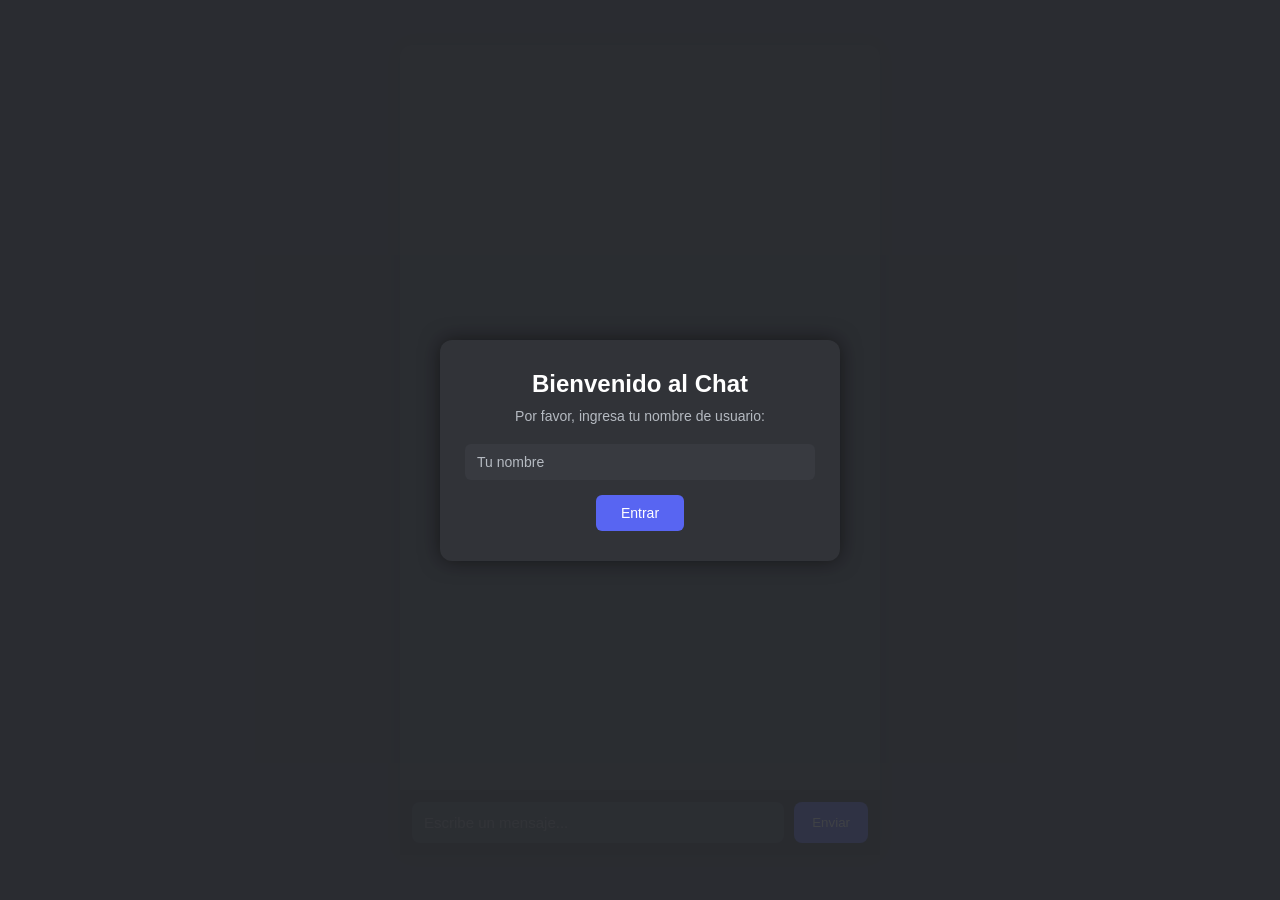
==== src/main/webapp/index.html @ 2277272a "UI en página web 1.0" ====
<!DOCTYPE html>
<html lang="es">

<head>
    <meta charset="UTF-8">
    <title>Chat Online</title>
    <link rel="stylesheet" href="styles.css">
    <meta name="viewport" content="width=device-width, initial-scale=1.0">
    <script src="scripts.js"></script>
</head>

<body>

    <div class="chat-container">

        <!-- Zona de missatges -->
        <div id="chat-general" class="missatges-chat"></div>

        <!-- Barra inferior -->
        <div class="chat-input">
            <input type="text" id="missatge" placeholder="Escribe un mensaje...">
            <button id="btn-enviar">Enviar</button>
        </div>

        <!-- Modal de usuario -->
        <div id="username-modal" class="modal">
            <div class="modal-content">
                <h2>Bienvenido al Chat</h2>
                <p>Por favor, ingresa tu nombre de usuario:</p>
                <input type="text" id="nom-usuari" placeholder="Tu nombre">
                <button id="btn-entrar">Entrar</button>
            </div>
        </div>

    </div>

</body>

</html>
---- src/main/webapp/styles.css ----
* {
    margin: 0;
    padding: 0;
    box-sizing: border-box;
    font-family: "Segoe UI", sans-serif;
}

body {
    background-color: #2b2d31;
    height: 100vh;
    display: flex;
    justify-content: center;
    align-items: center;
}

/* CONTENEDOR */
.chat-container {
    width: 100%;
    max-width: 480px;
    height: 100vh;
    background-color: #313338;
    display: flex;
    flex-direction: column;
}

/* EN PC: centrado y con bordes */
@media (min-width: 700px) {
    .chat-container {
        height: 90vh;
        border-radius: 12px;
        box-shadow: 0 0 20px rgba(0,0,0,0.4);
    }
}

/* MENSAJES */
.missatges-chat {
    flex: 1;
    padding: 15px;
    overflow-y: auto;

    display: flex;
    flex-direction: column;
}

/* SCROLL */
.missatges-chat::-webkit-scrollbar {
    width: 6px;
}

.missatges-chat::-webkit-scrollbar-thumb {
    background-color: #1e1f22;
    border-radius: 5px;
}

/* MENSAJE */
.message {
    max-width: 80%;
    margin-bottom: 12px;
    padding: 10px 12px;
    border-radius: 10px;
    font-size: 14px;
    line-height: 1.4;
    word-wrap: break-word;
}

/* IZQUIERDA */
.received {
    background-color: #383a40;
    align-self: flex-start;
    color: white;
    border-bottom-left-radius: 3px;
}

/* DERECHA */
.sent {
    background-color: #5865f2;
    align-self: flex-end;
    color: white;
    border-bottom-right-radius: 3px;
}

/* BARRA MENSAJES */
.chat-input {
    display: flex;
    padding: 12px;
    background-color: #1e1f22;
    gap: 10px;
}

/* INPUT */
.chat-input input {
    flex: 1;
    background-color: #383a40;
    border: none;
    border-radius: 8px;
    padding: 12px;
    font-size: 15px;
    color: white;
    outline: none;
}

/* BOTÓN */
.chat-input button {
    background-color: #5865f2;
    border: none;
    color: white;
    padding: 0 18px;
    border-radius: 8px;
    cursor: pointer;
}

/* MÓVIL PEQUEÑO */
@media (max-width: 400px) {
    .message {
        max-width: 90%;
        font-size: 13px;
    }

    .chat-input input {
        font-size: 14px;
    }
}

/* MODAL */
.modal {
    position: fixed;
    top: 0;
    left: 0;
    width: 100%;
    height: 100%;
    background-color: rgba(43, 45, 49, 0.9); /* fondo semitransparente */
    display: flex;
    justify-content: center;
    align-items: center;
    z-index: 1000; /* siempre encima del chat */
}

/* Contenido del modal */
.modal-content {
    background-color: #313338;
    padding: 30px 25px;
    border-radius: 12px;
    text-align: center;
    width: 90%;
    max-width: 400px;
    box-shadow: 0 0 20px rgba(0,0,0,0.5);
}

.modal-content h2 {
    color: #fff;
    margin-bottom: 10px;
}

.modal-content p {
    color: #b5bac1;
    margin-bottom: 20px;
    font-size: 14px;
}

.modal-content input {
    width: 100%;
    padding: 10px 12px;
    border-radius: 6px;
    border: none;
    margin-bottom: 15px;
    background-color: #383a40;
    color: white;
    font-size: 14px;
    outline: none;
}

.modal-content input::placeholder {
    color: #b5bac1;
}

.modal-content button {
    padding: 10px 25px;
    background-color: #5865f2;
    color: white;
    border: none;
    border-radius: 6px;
    cursor: pointer;
    font-size: 14px;
}

.modal-content button:hover {
    background-color: #4752c4;
}
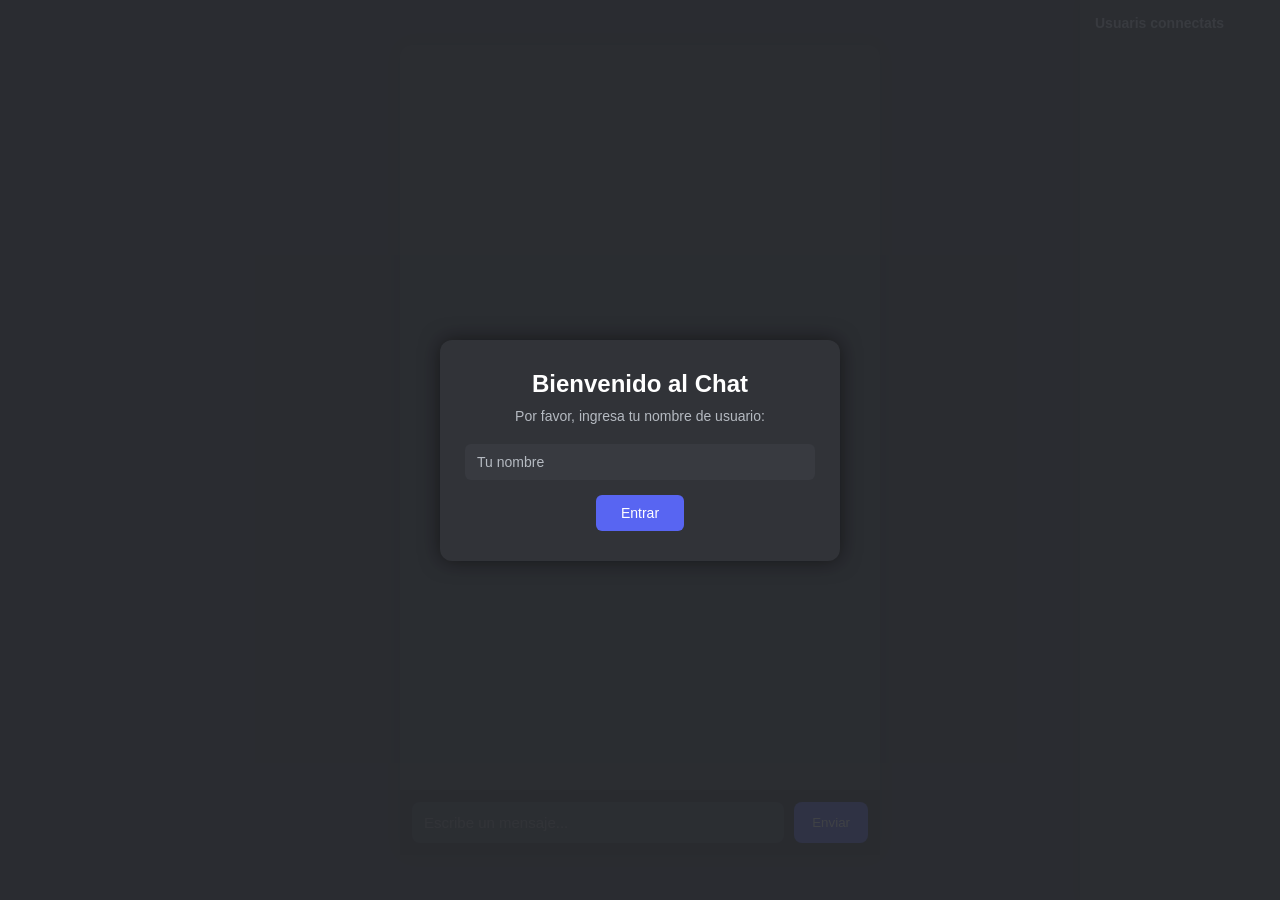
==== commit a81d997c: "UI en página web 1.1" ====
--- a/src/main/webapp/index.html
+++ b/src/main/webapp/index.html
@@ -12,6 +12,14 @@
 <body>
 
     <div class="chat-container">
+
+        <!-- Lista de usuaris connectats -->
+        <div class="user-list">
+            <h3>Usuaris connectats</h3>
+            <ul id="usuaris-connectats">
+
+            </ul>
+        </div>
 
         <!-- Zona de missatges -->
         <div id="chat-general" class="missatges-chat"></div>
--- a/src/main/webapp/styles.css
+++ b/src/main/webapp/styles.css
@@ -186,3 +186,58 @@
 .modal-content button:hover {
     background-color: #4752c4;
 }
+
+/* LISTA DE USUARIOS */
+.user-list {
+    position: absolute;
+    right: 0;
+    top: 0;
+    width: 200px;
+    height: 100%;
+    background-color: #2f3136;
+    padding: 15px;
+    box-shadow: -2px 0 8px rgba(0,0,0,0.3);
+    overflow-y: auto;
+    display: flex;
+    flex-direction: column;
+}
+
+.user-list h3 {
+    color: #b5bac1;
+    font-size: 14px;
+    margin-bottom: 10px;
+}
+
+.user-list ul {
+    list-style: none;
+}
+
+.user-list li {
+    color: #fff;
+    background-color: #383a40;
+    margin-bottom: 8px;
+    padding: 6px 10px;
+    border-radius: 6px;
+    font-size: 14px;
+}
+
+/* Scroll de usuarios */
+.user-list::-webkit-scrollbar {
+    width: 6px;
+}
+
+.user-list::-webkit-scrollbar-thumb {
+    background-color: #1e1f22;
+    border-radius: 5px;
+}
+
+/* Responsive: en pantallas pequeñas, la lista se oculta */
+@media (max-width: 700px) {
+    .user-list {
+        display: none;
+    }
+
+    .chat-container {
+        width: 100%;
+    }
+}
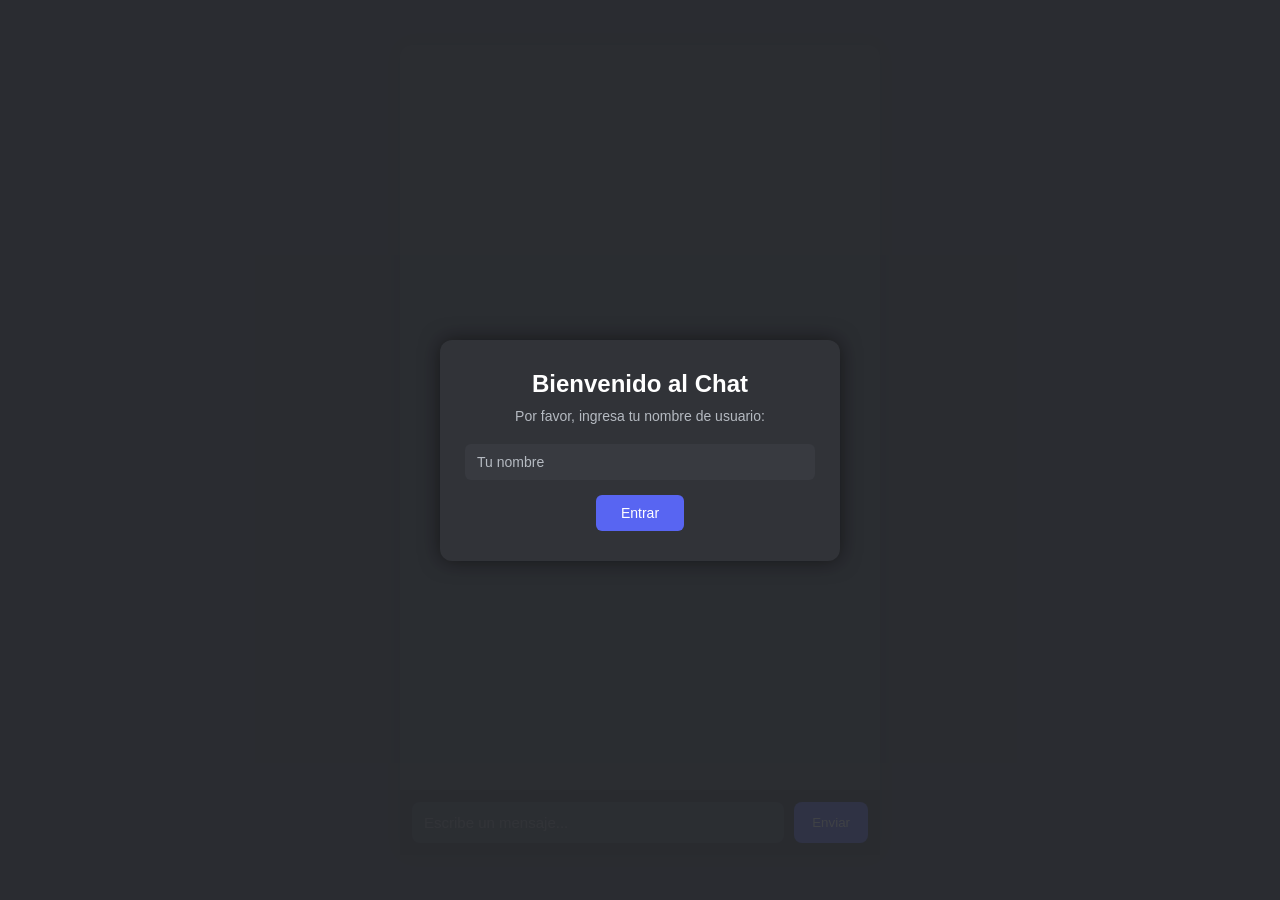
==== commit 1b76186f: "m" ====
--- a/src/main/webapp/index.html
+++ b/src/main/webapp/index.html
@@ -12,14 +12,6 @@
 <body>
 
     <div class="chat-container">
-
-        <!-- Lista de usuaris connectats -->
-        <div class="user-list">
-            <h3>Usuaris connectats</h3>
-            <ul id="usuaris-connectats">
-
-            </ul>
-        </div>
 
         <!-- Zona de missatges -->
         <div id="chat-general" class="missatges-chat"></div>
--- a/src/main/webapp/styles.css
+++ b/src/main/webapp/styles.css
@@ -186,58 +186,3 @@
 .modal-content button:hover {
     background-color: #4752c4;
 }
-
-/* LISTA DE USUARIOS */
-.user-list {
-    position: absolute;
-    right: 0;
-    top: 0;
-    width: 200px;
-    height: 100%;
-    background-color: #2f3136;
-    padding: 15px;
-    box-shadow: -2px 0 8px rgba(0,0,0,0.3);
-    overflow-y: auto;
-    display: flex;
-    flex-direction: column;
-}
-
-.user-list h3 {
-    color: #b5bac1;
-    font-size: 14px;
-    margin-bottom: 10px;
-}
-
-.user-list ul {
-    list-style: none;
-}
-
-.user-list li {
-    color: #fff;
-    background-color: #383a40;
-    margin-bottom: 8px;
-    padding: 6px 10px;
-    border-radius: 6px;
-    font-size: 14px;
-}
-
-/* Scroll de usuarios */
-.user-list::-webkit-scrollbar {
-    width: 6px;
-}
-
-.user-list::-webkit-scrollbar-thumb {
-    background-color: #1e1f22;
-    border-radius: 5px;
-}
-
-/* Responsive: en pantallas pequeñas, la lista se oculta */
-@media (max-width: 700px) {
-    .user-list {
-        display: none;
-    }
-
-    .chat-container {
-        width: 100%;
-    }
-}
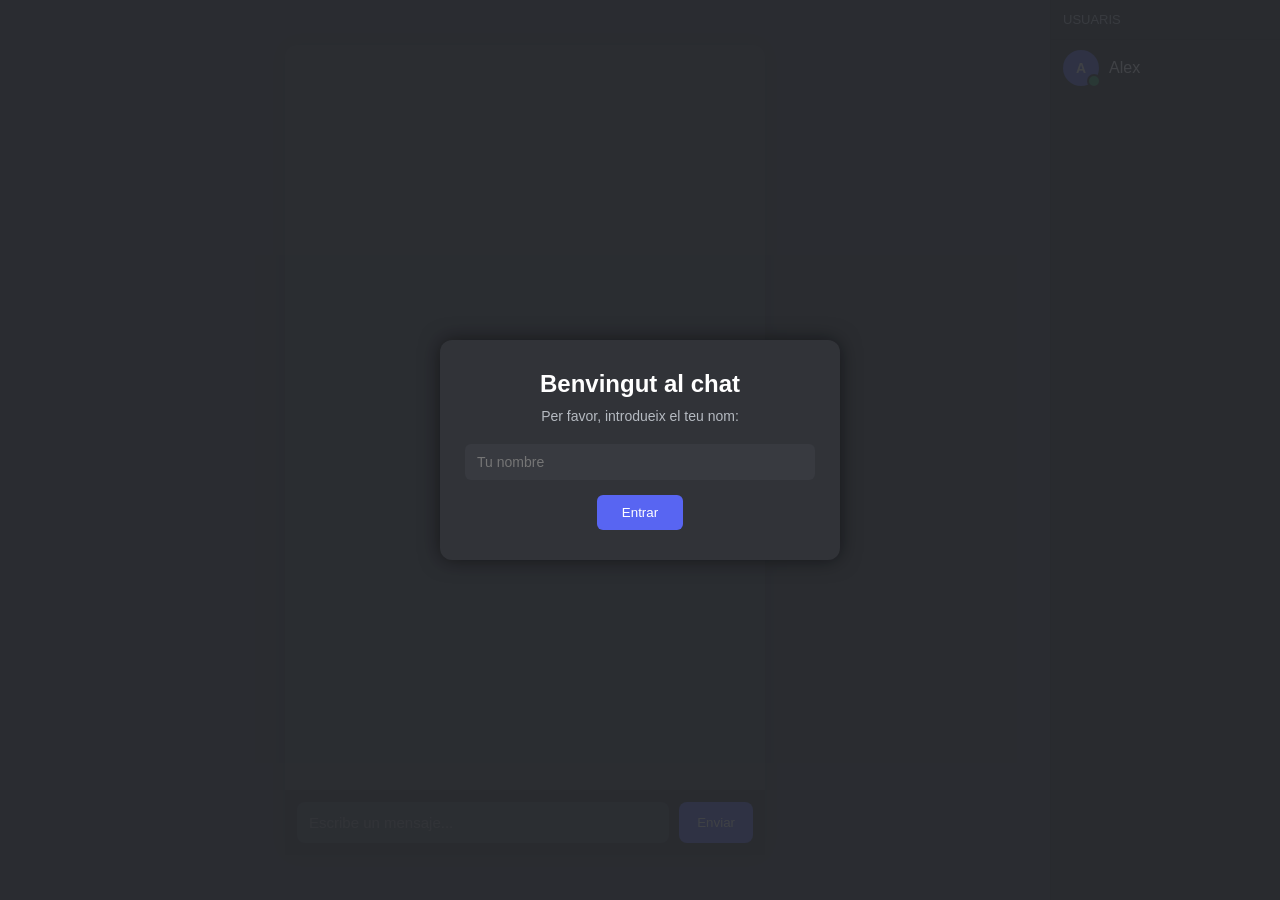
==== commit 988dc3cf: "Llista d'usuaris seleccionable en la UI" ====
--- a/src/main/webapp/index.html
+++ b/src/main/webapp/index.html
@@ -25,8 +25,8 @@
         <!-- Modal de usuario -->
         <div id="username-modal" class="modal">
             <div class="modal-content">
-                <h2>Bienvenido al Chat</h2>
-                <p>Por favor, ingresa tu nombre de usuario:</p>
+                <h2>Benvingut al chat</h2>
+                <p>Per favor, introdueix el teu nom:</p>
                 <input type="text" id="nom-usuari" placeholder="Tu nombre">
                 <button id="btn-entrar">Entrar</button>
             </div>
@@ -34,6 +34,23 @@
 
     </div>
 
+    <!-- PANELL USUARIS -->
+    <div class="user-panel">
+        <div class="user-panel-header">
+            Usuaris
+        </div>
+
+        <div class="user-list">
+
+            <label class="user-item">
+                <input type="checkbox">
+                <div class="avatar online">A</div>
+                <span>Alex</span>
+            </label>
+
+        </div>
+    </div>
+
 </body>
 
 </html>
--- a/src/main/webapp/styles.css
+++ b/src/main/webapp/styles.css
@@ -1,3 +1,6 @@
+/* ==========================
+   RESET
+========================== */
 * {
     margin: 0;
     padding: 0;
@@ -5,44 +8,56 @@
     font-family: "Segoe UI", sans-serif;
 }
 
+/* ==========================
+   BODY
+========================== */
 body {
     background-color: #2b2d31;
     height: 100vh;
     display: flex;
-    justify-content: center;
-    align-items: center;
-}
-
-/* CONTENEDOR */
+}
+
+/* ==========================
+   APP GENERAL
+========================== */
+.app {
+    display: flex;
+    width: 100%;
+    height: 100vh;
+}
+
+/* ==========================
+   CHAT
+========================== */
 .chat-container {
-    width: 100%;
-    max-width: 480px;
-    height: 100vh;
+    flex: 1;
     background-color: #313338;
     display: flex;
     flex-direction: column;
 }
 
-/* EN PC: centrado y con bordes */
+/* PC */
 @media (min-width: 700px) {
     .chat-container {
+        margin: auto;
         height: 90vh;
+        max-width: 480px;
         border-radius: 12px;
         box-shadow: 0 0 20px rgba(0,0,0,0.4);
     }
 }
 
-/* MENSAJES */
+/* ==========================
+   MENSAJES
+========================== */
 .missatges-chat {
     flex: 1;
     padding: 15px;
     overflow-y: auto;
-
     display: flex;
     flex-direction: column;
 }
 
-/* SCROLL */
 .missatges-chat::-webkit-scrollbar {
     width: 6px;
 }
@@ -63,7 +78,6 @@
     word-wrap: break-word;
 }
 
-/* IZQUIERDA */
 .received {
     background-color: #383a40;
     align-self: flex-start;
@@ -71,7 +85,6 @@
     border-bottom-left-radius: 3px;
 }
 
-/* DERECHA */
 .sent {
     background-color: #5865f2;
     align-self: flex-end;
@@ -79,7 +92,9 @@
     border-bottom-right-radius: 3px;
 }
 
-/* BARRA MENSAJES */
+/* ==========================
+   INPUT CHAT
+========================== */
 .chat-input {
     display: flex;
     padding: 12px;
@@ -87,7 +102,6 @@
     gap: 10px;
 }
 
-/* INPUT */
 .chat-input input {
     flex: 1;
     background-color: #383a40;
@@ -99,7 +113,6 @@
     outline: none;
 }
 
-/* BOTÓN */
 .chat-input button {
     background-color: #5865f2;
     border: none;
@@ -109,33 +122,120 @@
     cursor: pointer;
 }
 
-/* MÓVIL PEQUEÑO */
-@media (max-width: 400px) {
-    .message {
-        max-width: 90%;
-        font-size: 13px;
-    }
-
-    .chat-input input {
-        font-size: 14px;
-    }
-}
-
-/* MODAL */
+.chat-input button:hover {
+    background-color: #4752c4;
+}
+
+/* ==========================
+   PANEL USUARIOS
+========================== */
+.user-panel {
+    width: 230px;
+    background-color: #1e1f22;
+    border-left: 1px solid #111;
+    display: flex;
+    flex-direction: column;
+}
+
+/* CABECERA */
+.user-panel-header {
+    padding: 12px;
+    font-size: 13px;
+    color: #b5bac1;
+    border-bottom: 1px solid #111;
+    text-transform: uppercase;
+}
+
+/* LISTA */
+.user-list {
+    flex: 1;
+    overflow-y: auto;
+}
+
+/* ITEM USUARIO */
+.user-item {
+    display: flex;
+    align-items: center;
+    gap: 10px;
+    padding: 10px 12px;
+    cursor: pointer;
+    user-select: none;
+    transition: background 0.15s;
+    color: white;
+}
+
+.user-item:hover {
+    background-color: #313338;
+}
+
+/* checkbox oculto */
+.user-item input {
+    display: none;
+}
+
+/* seleccionado */
+.user-item input:checked ~ span {
+    color: #5865f2;
+    font-weight: 600;
+}
+
+.user-item input:checked + .avatar {
+    box-shadow: 0 0 0 2px #5865f2;
+}
+
+/* AVATAR */
+.avatar {
+    width: 36px;
+    height: 36px;
+    border-radius: 50%;
+    background-color: #5865f2;
+    display: flex;
+    align-items: center;
+    justify-content: center;
+    font-weight: bold;
+    font-size: 14px;
+    position: relative;
+}
+
+/* ESTADO */
+.avatar::after {
+    content: "";
+    width: 10px;
+    height: 10px;
+    border-radius: 50%;
+    position: absolute;
+    bottom: -2px;
+    right: -2px;
+    border: 2px solid #1e1f22;
+}
+
+.avatar.online::after {
+    background-color: #23a55a;
+}
+
+/* SCROLL USUARIOS */
+.user-list::-webkit-scrollbar {
+    width: 6px;
+}
+
+.user-list::-webkit-scrollbar-thumb {
+    background-color: #111;
+    border-radius: 6px;
+}
+
+/* ==========================
+   MODAL USUARIO
+========================== */
 .modal {
     position: fixed;
-    top: 0;
-    left: 0;
-    width: 100%;
-    height: 100%;
-    background-color: rgba(43, 45, 49, 0.9); /* fondo semitransparente */
+    inset: 0;
+    background-color: rgba(43, 45, 49, 0.9);
     display: flex;
     justify-content: center;
     align-items: center;
-    z-index: 1000; /* siempre encima del chat */
-}
-
-/* Contenido del modal */
+    z-index: 1000;
+}
+
 .modal-content {
     background-color: #313338;
     padding: 30px 25px;
@@ -169,10 +269,6 @@
     outline: none;
 }
 
-.modal-content input::placeholder {
-    color: #b5bac1;
-}
-
 .modal-content button {
     padding: 10px 25px;
     background-color: #5865f2;
@@ -180,9 +276,33 @@
     border: none;
     border-radius: 6px;
     cursor: pointer;
-    font-size: 14px;
 }
 
 .modal-content button:hover {
     background-color: #4752c4;
 }
+
+/* ==========================
+   MÓVIL: PANEL DESPLEGABLE
+========================== */
+@media (max-width: 700px) {
+
+    .user-panel {
+        position: fixed;
+        top: 0;
+        right: -230px;
+        height: 100%;
+        z-index: 200;
+        transition: right 0.3s ease;
+    }
+
+    .user-panel.open {
+        right: 0;
+    }
+
+    .chat-container {
+        width: 100%;
+        border-radius: 0;
+        height: 100vh;
+    }
+}
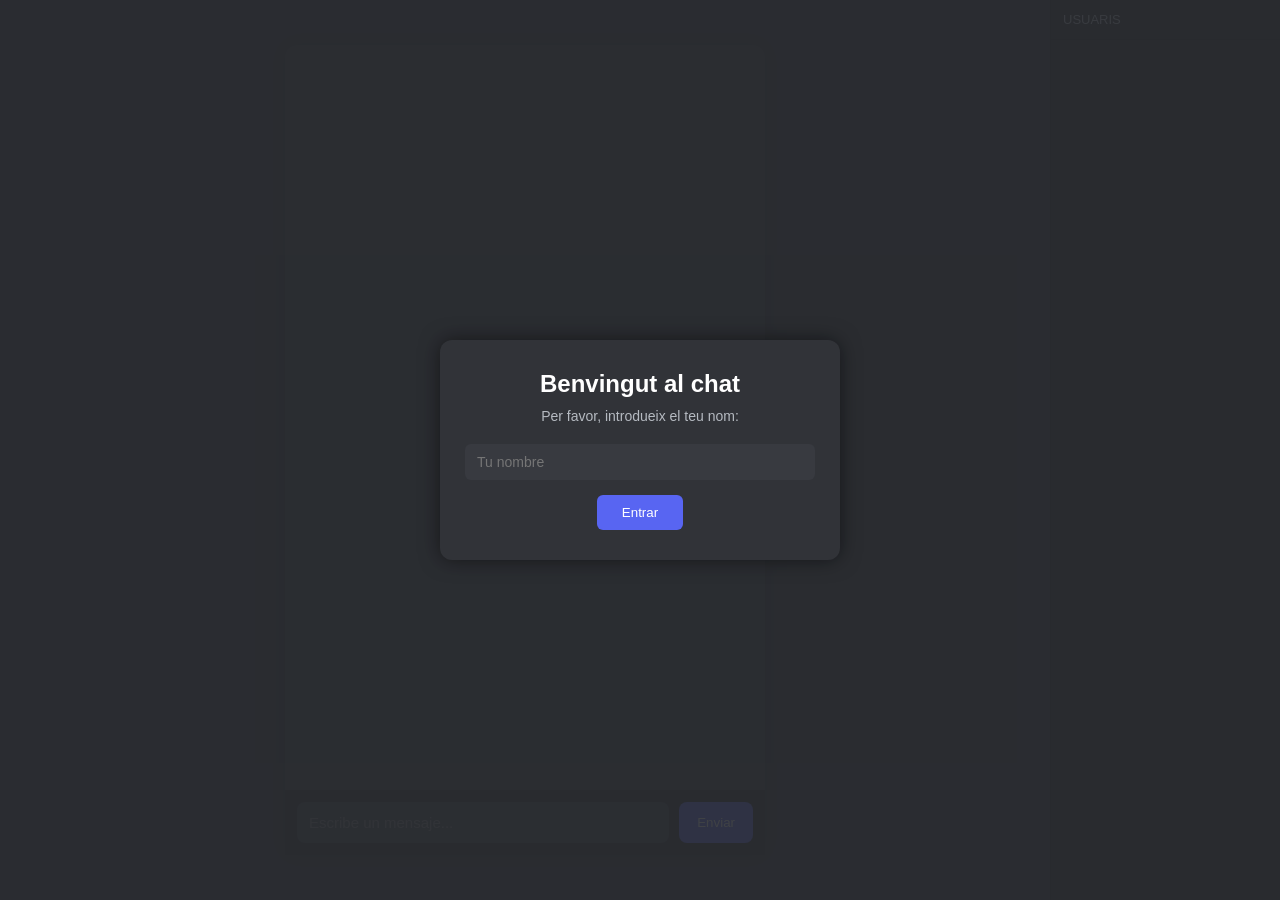
==== commit cf01701d: "Añadir clientes a la lista y eliminarlos" ====
--- a/src/main/webapp/index.html
+++ b/src/main/webapp/index.html
@@ -40,15 +40,6 @@
             Usuaris
         </div>
 
-        <div class="user-list">
-
-            <label class="user-item">
-                <input type="checkbox">
-                <div class="avatar online">A</div>
-                <span>Alex</span>
-            </label>
-
-        </div>
     </div>
 
 </body>
